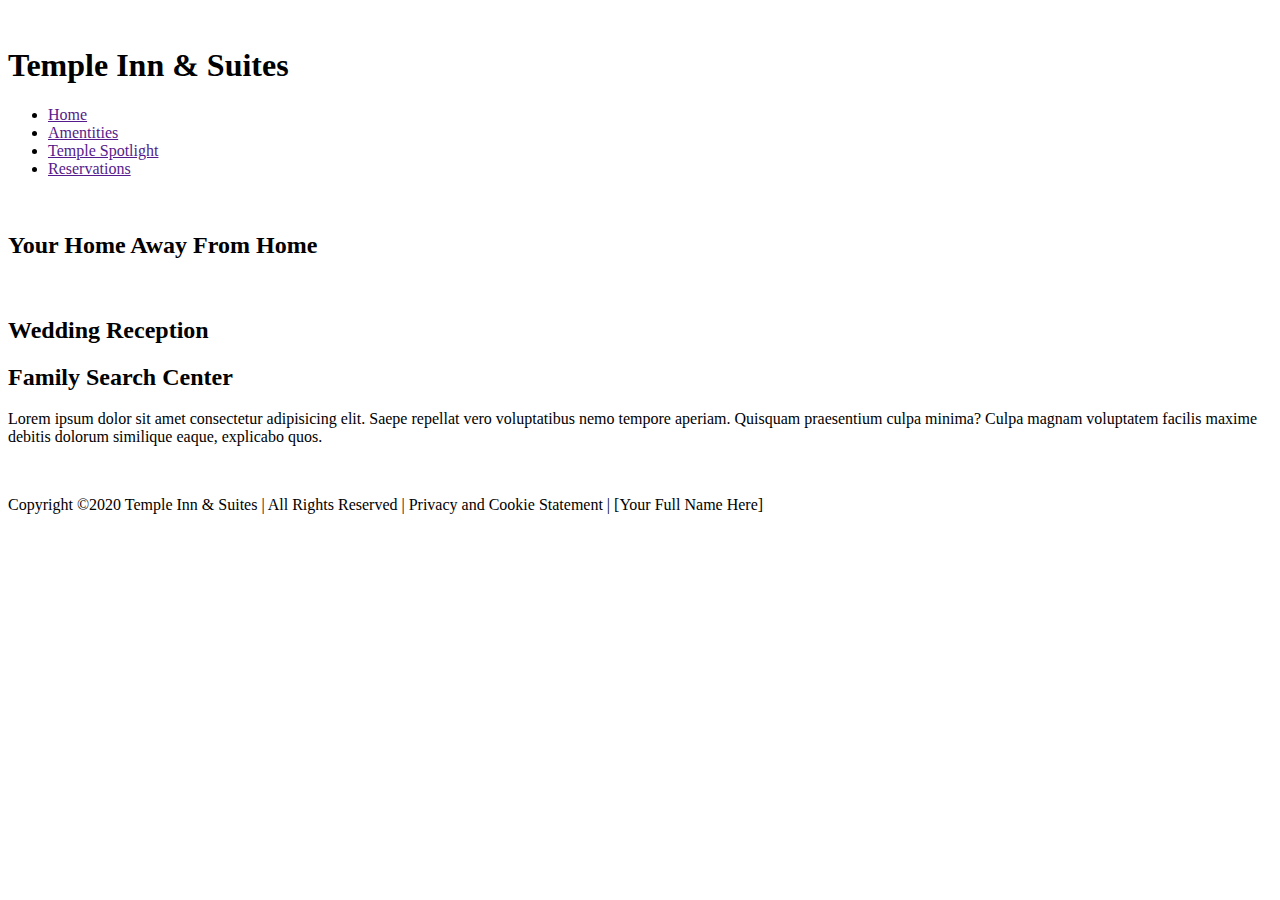
==== projects/index.html @ 6792db96 "Yesenia made some changes 5/9/20" ====
<!DOCTYPE html>
<html lang="en-us">

<head>
    <meta charset="UTF-8">
    <meta name="viewport" content="width=device-width, initial-scale=1.0">
    <title>Temple Inn & Suites | Your Home Away From Home | 215-529-9999</title>
</head>

<body>
    <header>
        <img src="" alt="">
        <h1>Temple Inn & Suites</h1>
        <nav>
            <ul>
                <li><a href="">Home</a></li>
                <li><a href="">Amentities</a></li>
                <li><a href="">Temple Spotlight</a></li>
                <li><a href="">Reservations</a></li>
            </ul>
        </nav>
    </header>
    <main>
        <img src="" alt="">
        <section>
            <h2>Your Home Away From Home</h2>
            <p></p>
            <img scr="" alt="">
            <h2>Wedding Reception</h2>
            <p></p>
            <h2>Family Search Center</h2>
            <p>Lorem ipsum dolor sit amet consectetur adipisicing elit. Saepe repellat vero voluptatibus nemo tempore
                aperiam. Quisquam praesentium culpa minima? Culpa magnam voluptatem facilis maxime debitis dolorum
                similique eaque, explicabo quos.</p>
        </section>
    </main>
    <footer>
        <div class="contact"></div>
        <img src="" alt="">
        <img src="" alt="">
        <img src="" alt="">
        <p>Copyright &copy;2020 Temple Inn & Suites | All Rights Reserved | Privacy and Cookie Statement | [Your Full
            Name Here] </p>
    </footer>
</body>

</html>
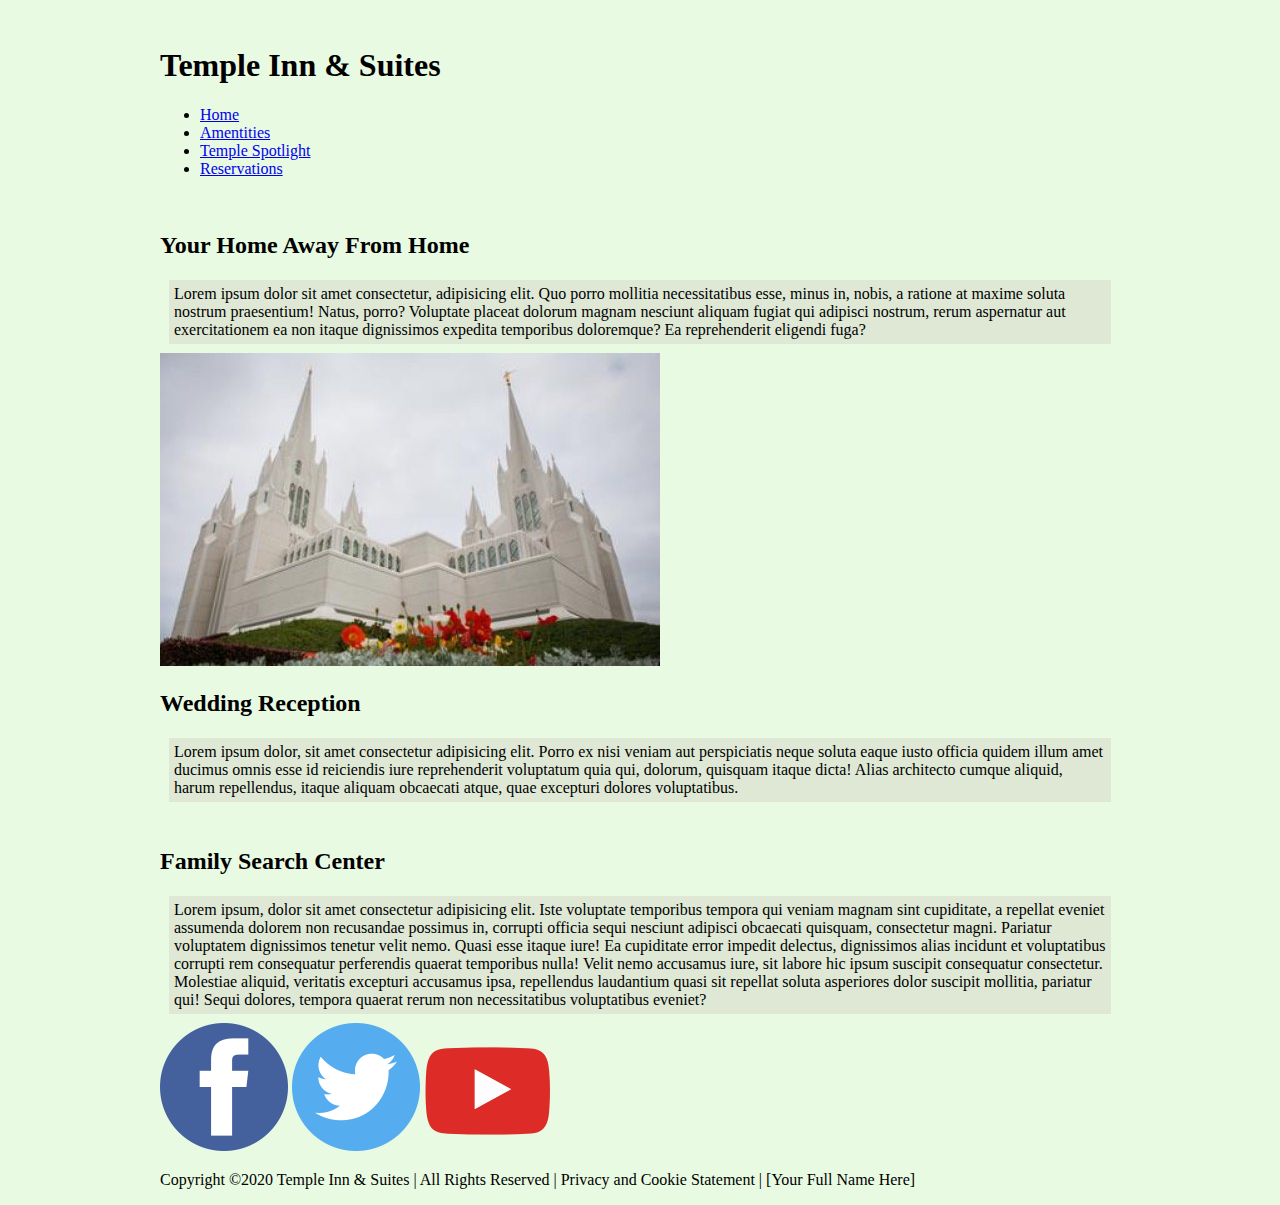
==== commit 04537d54: "Changes made by Yesenia 5/16/20" ====
--- a/projects/index.html
+++ b/projects/index.html
@@ -5,40 +5,47 @@
     <meta charset="UTF-8">
     <meta name="viewport" content="width=device-width, initial-scale=1.0">
     <title>Temple Inn & Suites | Your Home Away From Home | 215-529-9999</title>
+    <link rel="stylesheet" href="css/style.css">
 </head>
 
 <body>
     <header>
-        <img src="" alt="">
+        <img src="#" alt="">
         <h1>Temple Inn & Suites</h1>
         <nav>
             <ul>
-                <li><a href="">Home</a></li>
-                <li><a href="">Amentities</a></li>
-                <li><a href="">Temple Spotlight</a></li>
-                <li><a href="">Reservations</a></li>
+                <li><a href="#">Home</a></li>
+                <li><a href="amentities.html">Amentities</a></li>
+                <li><a href="mytemple.html">Temple Spotlight</a></li>
+                <li><a href="reservations.html">Reservations</a></li>
             </ul>
         </nav>
     </header>
     <main>
-        <img src="" alt="">
+        <img src="#" alt="">
         <section>
             <h2>Your Home Away From Home</h2>
-            <p></p>
-            <img scr="" alt="">
+            <p>Lorem ipsum dolor sit amet consectetur, adipisicing elit. Quo porro mollitia necessitatibus esse, minus in, nobis, a ratione at maxime soluta nostrum praesentium! Natus, porro? Voluptate placeat dolorum magnam nesciunt aliquam fugiat qui adipisci nostrum, rerum aspernatur aut exercitationem ea non itaque dignissimos expedita temporibus doloremque? Ea reprehenderit eligendi fuga?</p>
+            <img src="images/san-diego-temple.jpg" alt="San Diego LDS Temple">
+        </section>
+        <section>
             <h2>Wedding Reception</h2>
-            <p></p>
+            <p>Lorem ipsum dolor, sit amet consectetur adipisicing elit. Porro ex nisi veniam aut perspiciatis neque soluta eaque iusto officia quidem illum amet ducimus omnis esse id reiciendis iure reprehenderit voluptatum quia qui, dolorum, quisquam itaque dicta! Alias architecto cumque aliquid, harum repellendus, itaque aliquam obcaecati atque, quae excepturi dolores voluptatibus.</p>
+            <img scr="#" alt="">
+        </section>
+        <section>
             <h2>Family Search Center</h2>
-            <p>Lorem ipsum dolor sit amet consectetur adipisicing elit. Saepe repellat vero voluptatibus nemo tempore
-                aperiam. Quisquam praesentium culpa minima? Culpa magnam voluptatem facilis maxime debitis dolorum
-                similique eaque, explicabo quos.</p>
+            <p>Lorem ipsum, dolor sit amet consectetur adipisicing elit. Iste voluptate temporibus tempora qui veniam magnam sint cupiditate, a repellat eveniet assumenda dolorem non recusandae possimus in, corrupti officia sequi nesciunt adipisci obcaecati quisquam, consectetur magni. Pariatur voluptatem dignissimos tenetur velit nemo. Quasi esse itaque iure! Ea cupiditate error impedit delectus, dignissimos alias incidunt et voluptatibus corrupti rem consequatur perferendis quaerat temporibus nulla! Velit nemo accusamus iure, sit labore hic ipsum suscipit consequatur consectetur. Molestiae aliquid, veritatis excepturi accusamus ipsa, repellendus laudantium quasi sit repellat soluta asperiores dolor suscipit mollitia, pariatur qui! Sequi dolores, tempora quaerat rerum non necessitatibus voluptatibus eveniet?</p>
         </section>
     </main>
     <footer>
         <div class="contact"></div>
-        <img src="" alt="">
-        <img src="" alt="">
-        <img src="" alt="">
+        </div>
+        <div class = "social">
+        <a href="http://www.facebook.com"><img src="images/facebook-icon.png" alt="Facebook Icon"></a>
+        <a href="http://www.twitter.com"><img src="images/twitter-icon.png" alt="Twitter Icon"></a>
+        <a href="http://youtube.com"><img src="images/youtube-icon.png" alt="Youtube Icon"></a>
+        </div>
         <p>Copyright &copy;2020 Temple Inn & Suites | All Rights Reserved | Privacy and Cookie Statement | [Your Full
             Name Here] </p>
     </footer>
--- a/projects/css/style.css
+++ b/projects/css/style.css
@@ -0,0 +1,18 @@
+body{
+    font-size: 16px;
+    background-color: #E9FAE3;
+}
+
+header, 
+main, 
+footer {
+    max-width: 960px;
+    margin: 0 auto;
+  }
+
+main section p{
+    margin: .5rem;
+    border: 1px solid #E9FAE3;
+    padding: 5px;
+    background-color: #DEE8D5;
+}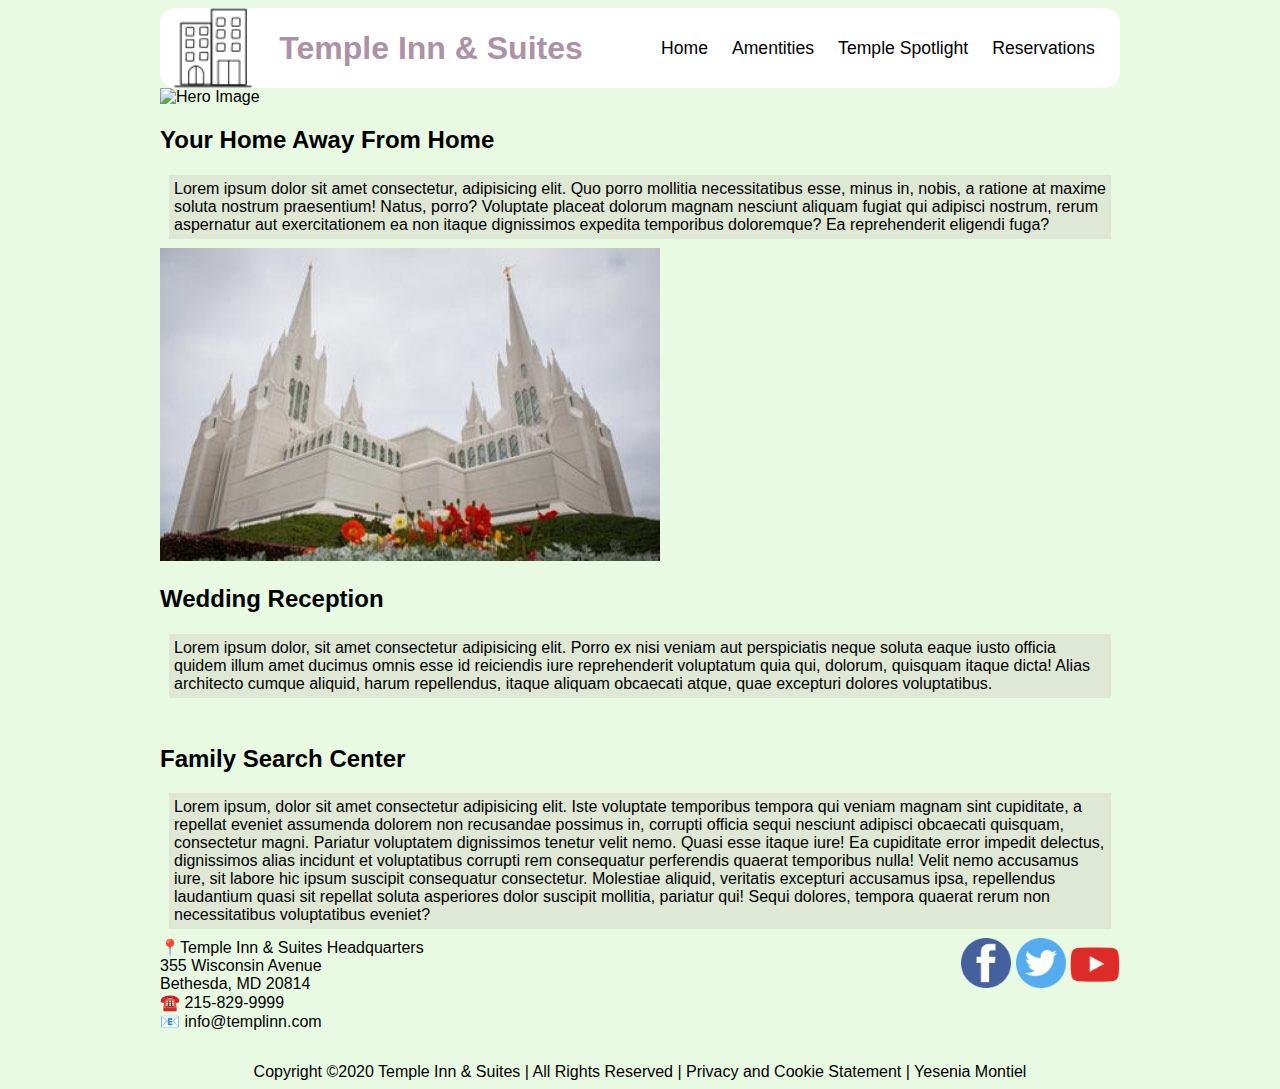
==== commit 04ace5a6: "Changes made by Yesenia on 5/23/20" ====
--- a/projects/index.html
+++ b/projects/index.html
@@ -3,6 +3,7 @@
 
 <head>
     <meta charset="UTF-8">
+    <meta name="description" content="Temple Inn &Suite Template">
     <meta name="viewport" content="width=device-width, initial-scale=1.0">
     <title>Temple Inn & Suites | Your Home Away From Home | 215-529-9999</title>
     <link rel="stylesheet" href="css/style.css">
@@ -10,7 +11,7 @@
 
 <body>
     <header>
-        <img src="#" alt="">
+        <img src="images/logo.png" alt="Logo">
         <h1>Temple Inn & Suites</h1>
         <nav>
             <ul>
@@ -22,7 +23,7 @@
         </nav>
     </header>
     <main>
-        <img src="#" alt="">
+        <img src="#" alt="Hero Image">
         <section>
             <h2>Your Home Away From Home</h2>
             <p>Lorem ipsum dolor sit amet consectetur, adipisicing elit. Quo porro mollitia necessitatibus esse, minus in, nobis, a ratione at maxime soluta nostrum praesentium! Natus, porro? Voluptate placeat dolorum magnam nesciunt aliquam fugiat qui adipisci nostrum, rerum aspernatur aut exercitationem ea non itaque dignissimos expedita temporibus doloremque? Ea reprehenderit eligendi fuga?</p>
@@ -39,16 +40,22 @@
         </section>
     </main>
     <footer>
-        <div class="contact"></div>
+        <div class="contact">
+        📍Temple Inn & Suites Headquarters
+        <br>355 Wisconsin Avenue
+        <br>Bethesda, MD 20814
+        <br>☎️ 215-829-9999
+        <br>📧 info@templinn.com
         </div>
         <div class = "social">
         <a href="http://www.facebook.com"><img src="images/facebook-icon.png" alt="Facebook Icon"></a>
         <a href="http://www.twitter.com"><img src="images/twitter-icon.png" alt="Twitter Icon"></a>
         <a href="http://youtube.com"><img src="images/youtube-icon.png" alt="Youtube Icon"></a>
         </div>
-        <p>Copyright &copy;2020 Temple Inn & Suites | All Rights Reserved | Privacy and Cookie Statement | [Your Full
-            Name Here] </p>
     </footer>
+    <div class="copyright">
+        Copyright &copy;2020 Temple Inn & Suites | All Rights Reserved | Privacy and Cookie Statement | Yesenia Montiel
+    </div>
 </body>
 
 </html>--- a/projects/css/style.css
+++ b/projects/css/style.css
@@ -1,6 +1,7 @@
 body{
     font-size: 16px;
     background-color: #E9FAE3;
+    font-family: Arial, Helvetica, sans-serif;
 }
 
 header, 
@@ -10,9 +11,65 @@
     margin: 0 auto;
   }
 
+header {
+    background-color: white;
+    color: black;
+    border-radius: 1rem;
+    display: flex;
+    align-items: center;
+    justify-content: space-around;
+}
+
+header>img{
+    width: 80px;
+    height: auto;
+}
+
+h1{
+    color: #AC92A6;
+}
+
+header nav ul{
+    display: flex;
+    align-items: center;
+    list-style: none;
+}
+
+header nav ul li{
+    flex: 1 1 auto;
+}
+
+header nav ul li a{
+    color: black;
+    text-decoration: none;
+    font-size: 1.1rem;
+    font-family: Arial, Helvetica, sans-serif;
+    display: block;
+    padding: .75rem;
+}
+
 main section p{
     margin: .5rem;
     border: 1px solid #E9FAE3;
     padding: 5px;
     background-color: #DEE8D5;
+}
+
+footer{
+    display: grid;
+    grid-template-columns: 1fr 1fr;
+    padding-bottom: 2rem;
+}
+
+.social{
+    text-align: right;
+}
+
+.social img{
+    width: 50px;
+    height: auto;
+}
+
+.copyright{
+    text-align: center;
 }